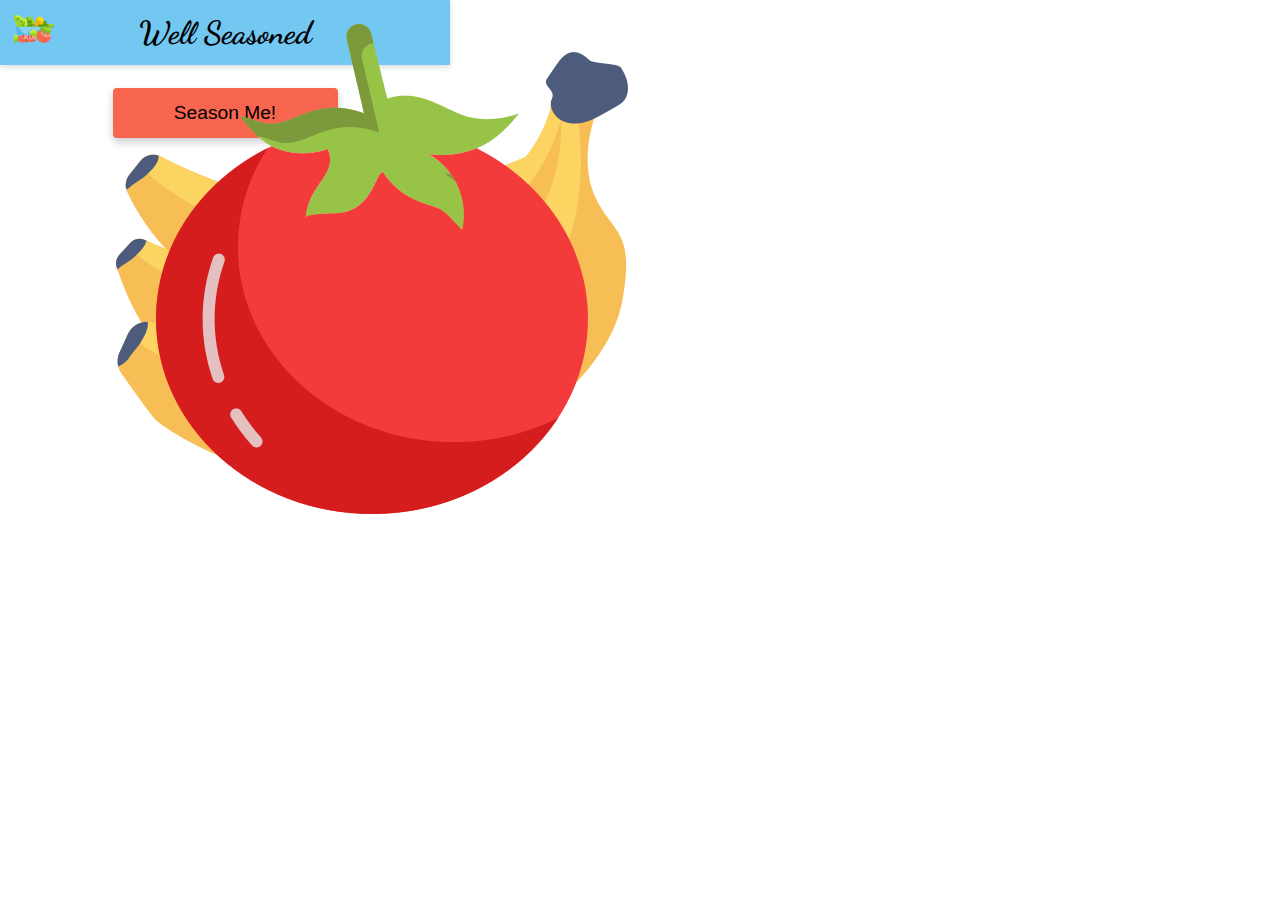
==== frontend/popup.html @ aa4e5379 "changed "Other" list header to "Ingredients" - ID IS STILL 'OTHER'" ====
<!DOCTYPE html>
<html>

<head>
  <link rel="preconnect" href="https://fonts.gstatic.com">
  <link href="https://fonts.googleapis.com/css2?family=Dancing+Script&family=Source+Sans+Pro:wght@300&display=swap"
    rel="stylesheet">
  <link rel="stylesheet" href="styles.css">
  <link rel="stylesheet" href="loader.css">
</head>

<body>
  <header>
    <a href="https://facebook.com"><img src="logo.png" alt="logo" class="logo"></a>
    <h1 class="title">Well Seasoned</h1>
  </header>

  <button id="startApp">Season Me!</button>
  <div class="container">

    <img src="banana.png" alt="" class="loader-banana">
    <img src="tomato.png" alt="" class="loader-tomato">
  </div>



  <div class="seasonality" id="seasonality">
    <div class="in_season" id="in_season">
      <div class="seasonality_title">
        <img src="thumbs-up.png" alt="" class="thumbs_up">
        <h3>In Season</h3>
      </div>

    </div>
    <div class="not_in_season" id="not_in_season">
      <div class="seasonality_title">
        <img src="thumbs-down.png" alt="" class="thumbs_down">
        <h3>Not In Season</h3>
      </div>
    </div>
  </div>
  <div class="other" id="other">
    <h3>Ingredients</h3>
  </div>

  <script src="popup.js"></script>
  <script src="seasonality.js"></script>

</body>

</html>
---- frontend/styles.css ----
body {
  height: 540px;
  width: 450px;
  margin: 0;
  font-family: 'Source Sans Pro', sans-serif;
}

p {
  font-size: 1rem;
}

h3 {
  font-size: 1.15rem;
}

/* Header */
.title {
  font-family: 'Dancing Script', cursive;
  text-align: center;
  font-size: 2rem;
  width: 50%;
  margin: 0;
  padding: 3%;
  margin: 0 auto;
  align-self: stretch;
  transition: 500ms;
}

.title:hover {
  font-size: 2.2rem;
  transition: 500ms;
  cursor: default;
}

header {
  position: relative;
  background-color: #72C8F0;
  align-items: center;
  max-height: 65.40px;
  box-shadow: 0 2px 6px 0 rgb(0 0 0 / 15%);
}

.logo {
  width: 10%;
  position: absolute;
  left: 0;
  margin-left: 2.5%;
  transition: 300ms;
}

.logo:hover {
  width: 12%;
  transition: 300ms;
}



/* Button */
button {

  height: 50px;
  width: 50%;
  background: #f8664f;
  outline: none;
  display: block;
  font-size: 1.2rem;
  margin: 5% auto;
  text-align: center;
  transition: 500ms;
  box-shadow: 0 4px 8px 0 rgba(0, 0, 0, 0.2);
  border-radius: 4px;
  border-style: none;
}

button:hover {
  cursor: pointer;
  opacity: 0.9;
  transition: 500ms;
  width: 52%;
}

/* Seasonality Information */
.seasonality {
  opacity: 0;
  width: 100%;
  display: flex;
  justify-content: space-evenly;
  text-align: center;
  line-height: 1.5rem;
}

.in_season {
  background-color: #c4f236;
}

.not_in_season {
  background-color: #ff8d8d;

}

.in_season,
.not_in_season {
  transition: 500ms;
  width: 45%;
  box-shadow: 0 4px 8px 0 rgba(0, 0, 0, 0.2);
  border-radius: 4px;
}

.in_season:hover,
.not_in_season:hover,
.other:hover {
  transition: 900ms;
  box-shadow: 0 8px 16px 0 rgba(0, 0, 0, 0.2);
}

.other {
  visibility: hidden;
  width: 93.33%;
  border-radius: 4px;
  text-align: center;
  line-height: 1.5rem;
  background-color: #72C8F0;
  box-shadow: 0 4px 8px 0 rgba(0, 0, 0, 0.2);
  margin: 0 auto;
  transition: 500ms;
  opacity: 0;
}

.seasonality_title {
  display: flex;
  justify-content: center;
  position: relative;
}

.thumbs_up {
  width: 10%;
  position: absolute;
  left: 40px;
  top: 20.325px;
  bottom: auto;
}

.thumbs_down {
  width: 10%;
  position: absolute;
  left: 26px;
  top: 20.325px;
  bottom: auto;
}


/* */
.visible {
  visibility: visible;
  opacity: 1;
  transition: 4s;
}

.not_in_season.visible {
  transition-delay: 2s;
}

.not_in_season.visible {
  transition-delay: 2s;
}

.visible.other {
  transition-delay: 2000ms;
}

.invisible {
  height: 0px;
  font-size: 0;
  width: 0;
  visibility: hidden;
  padding: 0;
  margin: 0 auto;
  transition:
    height 500ms linear 0s,
    font-size 500ms linear 0s,
    width 500ms linear 0s,
    visibility 500ms linear 0s,
    padding 500ms linear 1000ms,
    margin 500ms linear 1000ms;

}
---- frontend/loader.css ----
.loader-banana {
    animation: loading-banana 4s linear infinite;
    margin: 0 auto;
    display: block;
    position: absolute;
    left: calc(450px/2 - 217.44px/2);

}

.loader-tomato {
    animation: loading-tomato 4s linear infinite;
    margin: 0 auto;
    display: block;
    position: absolute;
    left: calc(450px/2 - 217.44px/2);

}

.container{
    height: 217.44px;
    display: flex;
    align-items: center;
    position: relative;
}

@keyframes loading-banana {
    0% {
        transform: rotate(0deg);
        width: 0;
    }

    25% {
        transform: rotate(360deg);
        width: 217.44px;
    }

    50% {
        transform: rotate(0deg);
        width: 0;
    }

    100% {
        transform: rotate(0deg);
        width: 0;
    }

}

@keyframes loading-tomato {
    0% {
        transform: rotate(0deg);
        width: 0;
    }

    50% {
        transform: rotate(0deg);
        width: 0;
    }

    75% {
        transform: rotate(360deg);
        width: 217.44px;
    }

    100% {
        transform: rotate(0deg);
        width: 0;
    }
}
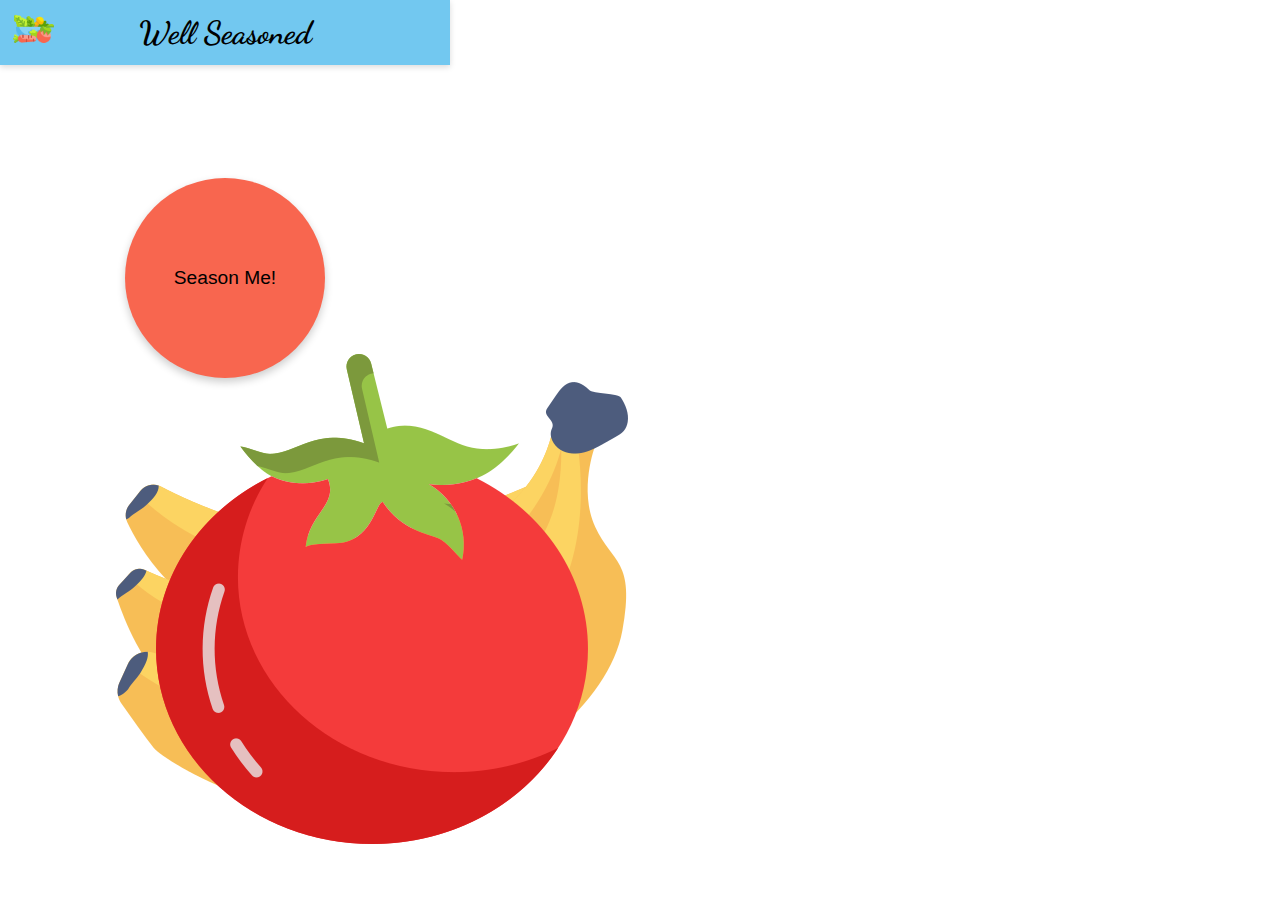
==== commit 45e41312: "Merge branch 'john-dev' of https://github.com/franciscomeau/McHacks_W2021 into john-dev" ====
--- a/frontend/popup.html
+++ b/frontend/popup.html
@@ -10,32 +10,36 @@
 </head>
 
 <body>
-  <header>
-    <a href="https://facebook.com"><img src="logo.png" alt="logo" class="logo"></a>
-    <h1 class="title">Well Seasoned</h1>
-  </header>
+  <div class="content">
 
-  <button id="startApp">Season Me!</button>
-  <div class="container">
 
-    <img src="banana.png" alt="" class="loader-banana">
-    <img src="tomato.png" alt="" class="loader-tomato">
-  </div>
+    <header>
+      <a href="https://facebook.com"><img src="logo.png" alt="logo" class="logo"></a>
+      <h1 class="title">Well Seasoned</h1>
+    </header>
+
+    <button id="startApp">Season Me!</button>
+    <div class="container" id="container">
+
+      <img src="banana.png" alt="" class="loader-banana">
+      <img src="tomato.png" alt="" class="loader-tomato">
+    </div>
 
 
 
-  <div class="seasonality" id="seasonality">
-    <div class="in_season" id="in_season">
-      <div class="seasonality_title">
-        <img src="thumbs-up.png" alt="" class="thumbs_up">
-        <h3>In Season</h3>
+    <div class="seasonality" id="seasonality">
+      <div class="inSeason" id="in_season">
+        <div class="seasonality_title">
+          <img src="thumbs-up.png" alt="" class="thumbs_up">
+          <h3>In Season</h3>
+        </div>
+
       </div>
-
-    </div>
-    <div class="not_in_season" id="not_in_season">
-      <div class="seasonality_title">
-        <img src="thumbs-down.png" alt="" class="thumbs_down">
-        <h3>Not In Season</h3>
+      <div class="notInSeason" id="not_in_season">
+        <div class="seasonality_title">
+          <img src="thumbs-down.png" alt="" class="thumbs_down">
+          <h3>Not In Season</h3>
+        </div>
       </div>
     </div>
   </div>
@@ -46,6 +50,9 @@
   <script src="popup.js"></script>
   <script src="seasonality.js"></script>
 
+    <script src="popup.js"></script>
+    <script src="seasonality.js"></script>
+  </div>
 </body>
 
 </html>--- a/frontend/styles.css
+++ b/frontend/styles.css
@@ -3,7 +3,10 @@
   width: 450px;
   margin: 0;
   font-family: 'Source Sans Pro', sans-serif;
+  
 }
+
+
 
 p {
   font-size: 1rem;
@@ -58,17 +61,17 @@
 /* Button */
 button {
 
-  height: 50px;
-  width: 50%;
+  height: 200px;
+  width: 200px;
   background: #f8664f;
   outline: none;
   display: block;
   font-size: 1.2rem;
-  margin: 5% auto;
+  margin: 25% auto;
   text-align: center;
   transition: 500ms;
   box-shadow: 0 4px 8px 0 rgba(0, 0, 0, 0.2);
-  border-radius: 4px;
+  border-radius: 100%;
   border-style: none;
 }
 
@@ -76,7 +79,7 @@
   cursor: pointer;
   opacity: 0.9;
   transition: 500ms;
-  width: 52%;
+  box-shadow: 0 8px 16px 0 rgba(0, 0, 0, 0.2);
 }
 
 /* Seasonality Information */
@@ -89,25 +92,25 @@
   line-height: 1.5rem;
 }
 
-.in_season {
+.inSeason {
   background-color: #c4f236;
 }
 
-.not_in_season {
-  background-color: #ff8d8d;
+.notInSeason {
+  background-color:#ff8d8d;
 
 }
 
-.in_season,
-.not_in_season {
+.inSeason,
+.notInSeason {
   transition: 500ms;
   width: 45%;
   box-shadow: 0 4px 8px 0 rgba(0, 0, 0, 0.2);
   border-radius: 4px;
 }
 
-.in_season:hover,
-.not_in_season:hover,
+.inSeason:hover,
+.notInSeason:hover,
 .other:hover {
   transition: 900ms;
   box-shadow: 0 8px 16px 0 rgba(0, 0, 0, 0.2);
@@ -153,19 +156,15 @@
 .visible {
   visibility: visible;
   opacity: 1;
-  transition: 4s;
+  transition: 3s;
 }
 
-.not_in_season.visible {
-  transition-delay: 2s;
-}
-
-.not_in_season.visible {
-  transition-delay: 2s;
+.visible.seasonality{
+  transition-delay: 0.5s;
 }
 
 .visible.other {
-  transition-delay: 2000ms;
+  transition-delay: 1.2s;
 }
 
 .invisible {
@@ -183,4 +182,8 @@
     padding 500ms linear 1000ms,
     margin 500ms linear 1000ms;
 
+}
+
+.content{
+  min-height: 600px;
 }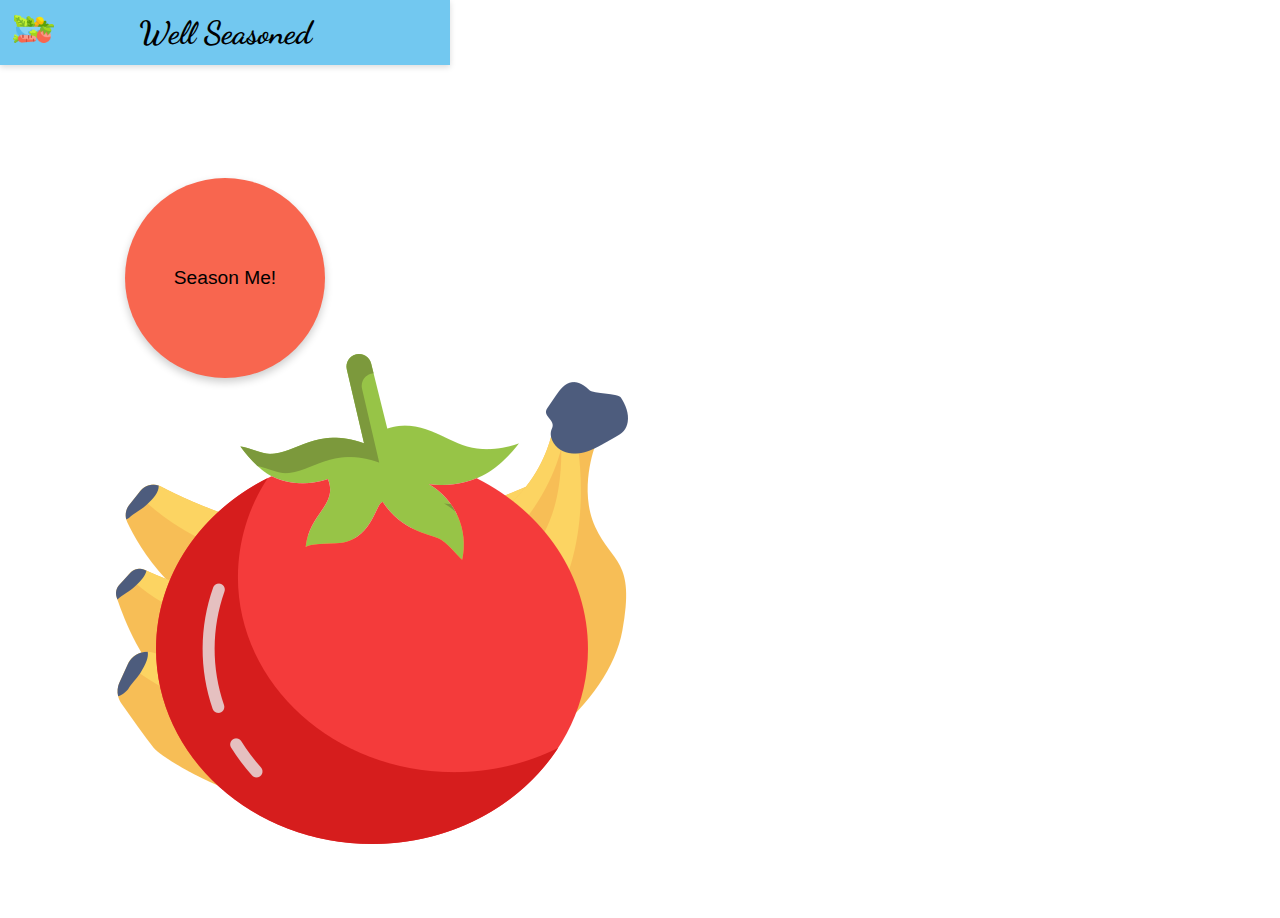
==== commit bd2ad2cb: "recipe book image" ====
--- a/frontend/popup.html
+++ b/frontend/popup.html
@@ -42,16 +42,20 @@
         </div>
       </div>
     </div>
-  </div>
-  <div class="other" id="other">
-    <h3>Ingredients</h3>
+    <div class="other" id="other">
+      <div class="seasonality_title">
+        <img src="recipe-book.png" alt="" class="recipe_book">
+        <h3>Ingredients</h3>
+      </div>
+     
+    </div>
   </div>
 
   <script src="popup.js"></script>
   <script src="seasonality.js"></script>
 
-    <script src="popup.js"></script>
-    <script src="seasonality.js"></script>
+  <script src="popup.js"></script>
+  <script src="seasonality.js"></script>
   </div>
 </body>
 
--- a/frontend/styles.css
+++ b/frontend/styles.css
@@ -41,6 +41,7 @@
   align-items: center;
   max-height: 65.40px;
   box-shadow: 0 2px 6px 0 rgb(0 0 0 / 15%);
+  margin-bottom: 5%;
 }
 
 .logo {
@@ -124,8 +125,9 @@
   line-height: 1.5rem;
   background-color: #72C8F0;
   box-shadow: 0 4px 8px 0 rgba(0, 0, 0, 0.2);
-  margin: 0 auto;
-  transition: 500ms;
+  margin: 5% auto;
+  transition: 500ms;
+  padding-bottom: 15px;
   opacity: 0;
 }
 
@@ -149,6 +151,12 @@
   left: 26px;
   top: 20.325px;
   bottom: auto;
+}
+
+.recipe_book{
+  width: 10%;
+  position: absolute;
+  
 }
 
 
@@ -166,6 +174,11 @@
 .visible.other {
   transition-delay: 1.2s;
 }
+
+.other h3{
+  padding-top: 18px;
+}
+
 
 .invisible {
   height: 0px;
@@ -186,4 +199,5 @@
 
 .content{
   min-height: 600px;
+  padding-bottom: 2.5%;
 }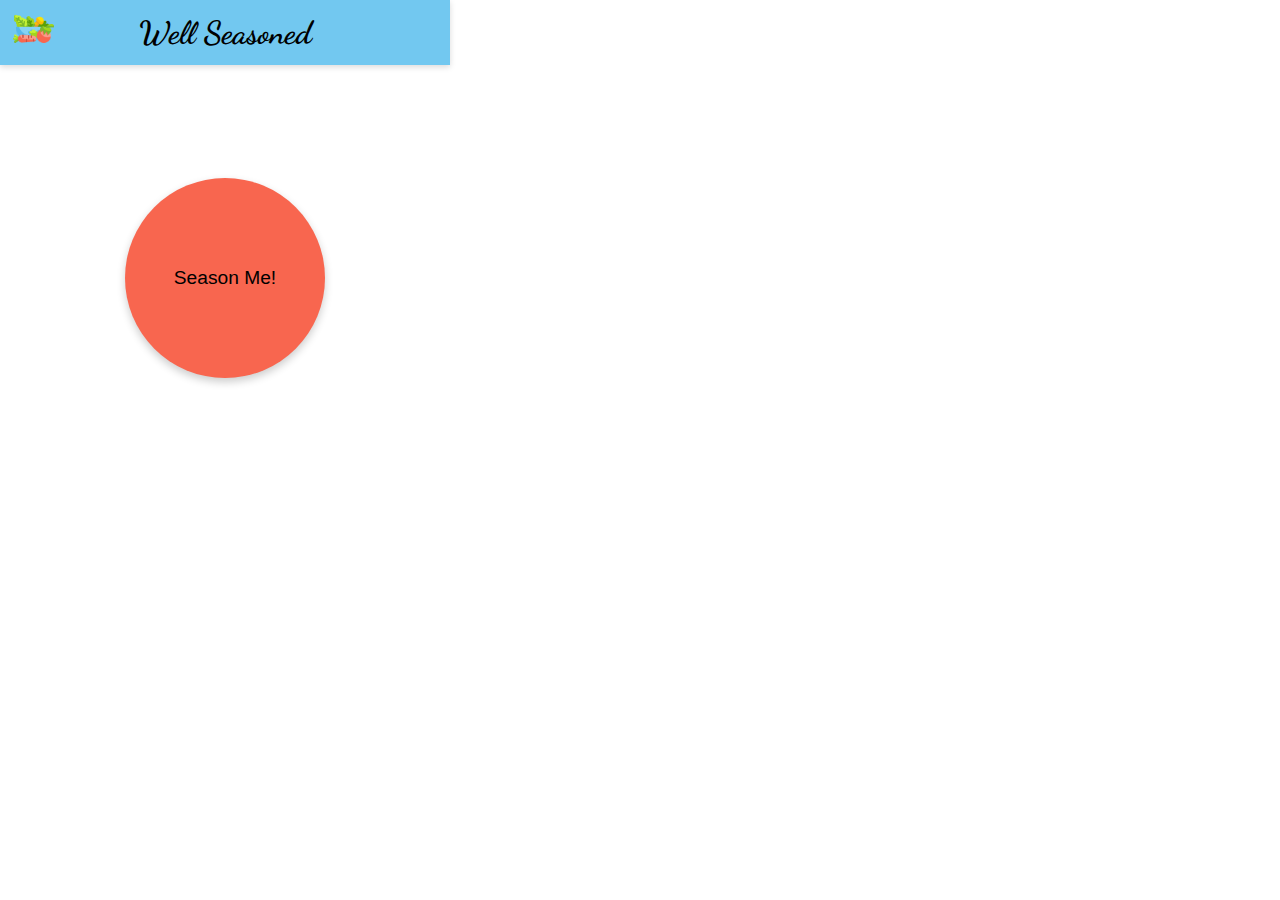
==== commit fbb652be: "Merge branch 'master' of https://github.com/franciscomeau/McHacks_W2021 into affan-dev" ====
--- a/frontend/popup.html
+++ b/frontend/popup.html
@@ -3,8 +3,7 @@
 
 <head>
   <link rel="preconnect" href="https://fonts.gstatic.com">
-  <link href="https://fonts.googleapis.com/css2?family=Dancing+Script&family=Source+Sans+Pro:wght@300&display=swap"
-    rel="stylesheet">
+  <link href="https://fonts.googleapis.com/css2?family=Dancing+Script&family=Source+Sans+Pro&display=swap" rel="stylesheet">
   <link rel="stylesheet" href="styles.css">
   <link rel="stylesheet" href="loader.css">
 </head>
--- a/frontend/styles.css
+++ b/frontend/styles.css
@@ -9,11 +9,14 @@
 
 
 p {
-  font-size: 1rem;
+  position: relative;
+  font-size: 1.05rem;
+  font-weight: 400;
 }
 
 h3 {
   font-size: 1.15rem;
+  font-weight: 700;
 }
 
 /* Header */
@@ -93,6 +96,7 @@
   line-height: 1.5rem;
 }
 
+
 .inSeason {
   background-color: #c4f236;
 }
@@ -117,6 +121,31 @@
   box-shadow: 0 8px 16px 0 rgba(0, 0, 0, 0.2);
 }
 
+.tooltip {
+    background-color: whitesmoke;
+    position: absolute;
+    display: none;
+    opacity: 0;
+    max-width: 200px;
+    min-width: 150px;
+    bottom: 10px;
+    box-shadow: 0 0 5px #CCC;
+    border-radius: 5px;
+    transition: opacity ease-out 200ms;
+}
+
+.tooltipShow {
+    display:block;
+    opacity: 1;
+}
+
+.tooltipHeader {
+    background-color: whitesmoke;
+    box-shadow: 0px 5px 5px rgba(0, 0, 0, 0.2);
+    padding: 5px;
+    font-weight: bold;
+}
+
 .other {
   visibility: hidden;
   width: 93.33%;
@@ -137,6 +166,10 @@
   position: relative;
 }
 
+.seasonality_title h3{
+  margin-bottom: 0px;
+}
+
 .thumbs_up {
   width: 10%;
   position: absolute;
@@ -154,9 +187,10 @@
 }
 
 .recipe_book{
-  width: 10%;
-  position: absolute;
-  
+  width: 30px;
+  position: absolute;
+  left: 135px;
+  top: 28px;
 }
 
 
@@ -176,7 +210,7 @@
 }
 
 .other h3{
-  padding-top: 18px;
+  padding-top: 10px;
 }
 
 
--- a/frontend/loader.css
+++ b/frontend/loader.css
@@ -21,6 +21,22 @@
     display: flex;
     align-items: center;
     position: relative;
+    visibility: hidden;
+    opacity: 0;
+}
+
+.loader_visible{
+    visibility: visible;
+    opacity: 1;
+    transition-duration: 1000ms;
+}
+
+.loader_invisible{
+    width: 0;
+    height: 0;
+    transition: 500ms;
+    visibility: hidden;
+    opacity: 0;
 }
 
 @keyframes loading-banana {
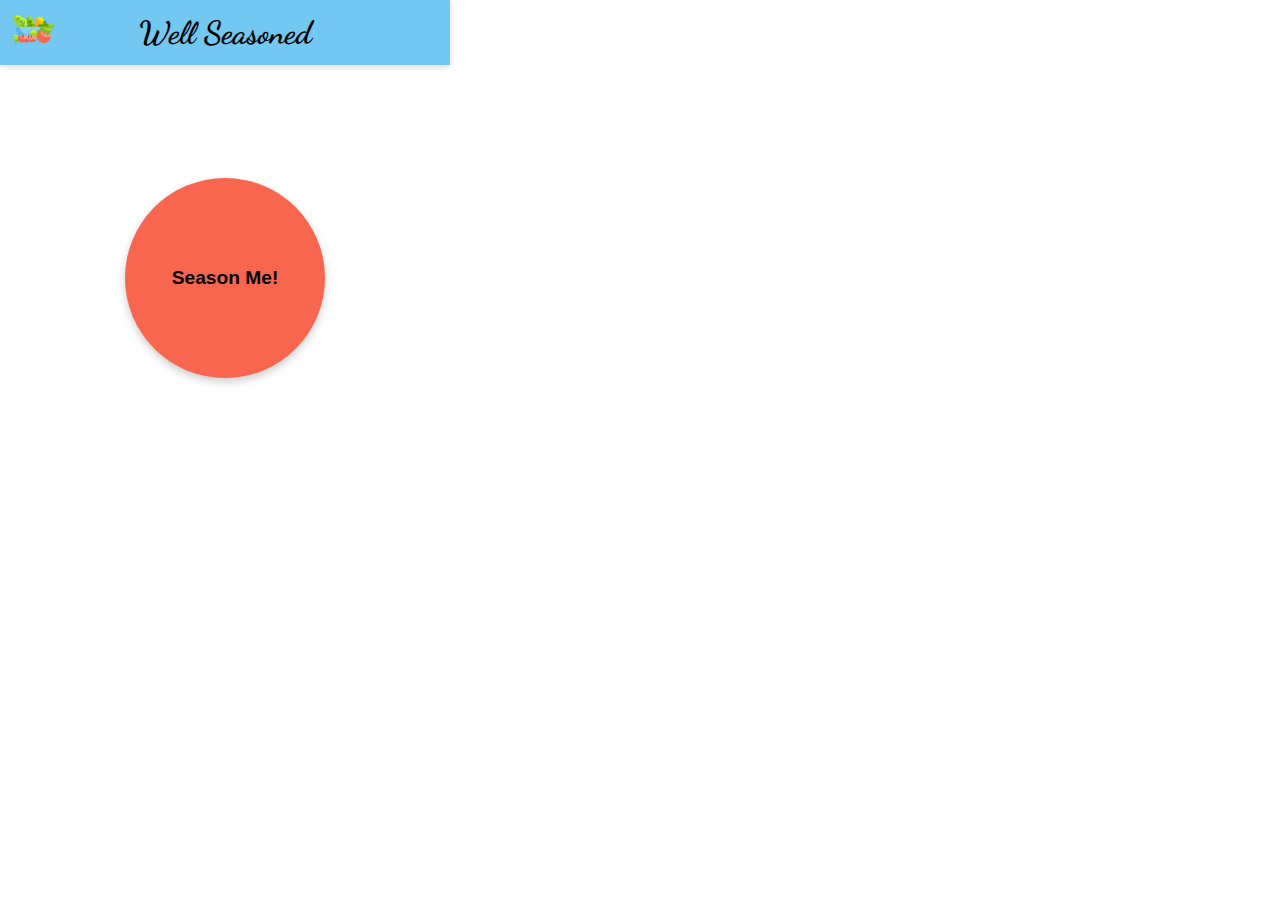
==== commit a6a73f06: "fixed routing" ====
--- a/frontend/popup.html
+++ b/frontend/popup.html
@@ -6,14 +6,17 @@
   <link href="https://fonts.googleapis.com/css2?family=Dancing+Script&family=Source+Sans+Pro&display=swap" rel="stylesheet">
   <link rel="stylesheet" href="styles.css">
   <link rel="stylesheet" href="loader.css">
+  <link rel="stylesheet" href="ratio.css">
+
 </head>
 
 <body>
-  <div class="content">
+  <div class="content" id="content">
+
 
 
     <header>
-      <a href="https://facebook.com"><img src="logo.png" alt="logo" class="logo"></a>
+      <a href="https://github.com/franciscomeau/McHacks_W2021" target="_blank"><img src="logo.png" alt="logo" class="logo"></a>
       <h1 class="title">Well Seasoned</h1>
     </header>
 
@@ -23,6 +26,8 @@
       <img src="banana.png" alt="" class="loader-banana">
       <img src="tomato.png" alt="" class="loader-tomato">
     </div>
+
+
 
 
 
@@ -51,10 +56,6 @@
   </div>
 
   <script src="popup.js"></script>
-  <script src="seasonality.js"></script>
-
-  <script src="popup.js"></script>
-  <script src="seasonality.js"></script>
   </div>
 </body>
 
--- a/frontend/styles.css
+++ b/frontend/styles.css
@@ -71,6 +71,7 @@
   outline: none;
   display: block;
   font-size: 1.2rem;
+  font-weight: bolder;
   margin: 25% auto;
   text-align: center;
   transition: 500ms;
@@ -202,11 +203,11 @@
 }
 
 .visible.seasonality{
-  transition-delay: 0.5s;
+  transition-delay: 2.5s;
 }
 
 .visible.other {
-  transition-delay: 1.2s;
+  transition-delay: 3.5s;
 }
 
 .other h3{
@@ -234,4 +235,24 @@
 .content{
   min-height: 600px;
   padding-bottom: 2.5%;
-}+}
+
+.recipeTitle{
+  opacity: 0;
+  padding: 5% 0;
+  text-align: center;
+  animation: forwards swipeLeft 1.1s ease-out 0.5s;
+}
+
+
+@keyframes swipeLeft{
+  0% {
+    margin-left: -200px;
+    opacity: 0;
+  }
+
+  100%{
+    margin-left: 0;
+    opacity: 1;
+  }
+}
--- a/frontend/loader.css
+++ b/frontend/loader.css
@@ -17,6 +17,7 @@
 }
 
 .container{
+    margin-top: 25%;
     height: 217.44px;
     display: flex;
     align-items: center;
@@ -37,6 +38,7 @@
     transition: 500ms;
     visibility: hidden;
     opacity: 0;
+    margin-top: 0;
 }
 
 @keyframes loading-banana {
--- a/frontend/ratio.css
+++ b/frontend/ratio.css
@@ -0,0 +1,72 @@
+:root {
+    --fillRatio: 0%;
+    --finalColor: red;
+}
+
+.bar {
+    display: flex;
+    align-items: center;
+    width: 93%;
+    height: 20px;
+    border-style: solid;
+    border-width: 3px;
+    border-color: lightslategray;
+    border-radius: 100px;
+    margin: 8% auto 0 auto;
+    animation: forwards loadIn 2s ease-out 2s;
+    opacity: 0;
+}
+
+.progress {
+    display: flex;
+    align-items: center;
+    justify-content: center;
+    color: white;
+    font-weight: 700;
+    margin-left: 2.5px;
+    margin-right: 2.5px;
+    border-radius: 100px;
+    height: 15px;
+    font-size: 0;
+    animation: forwards fillUp 2s ease-out 2.5s, forwards colorChange 2s ease-out 2s;
+    text-align: center;
+
+}
+
+.SOMeter {
+    text-align: center;
+    font-size: 1.1rem;
+    margin-bottom: 8.5%;
+    opacity: 0;
+    animation: forwards loadIn 2s ease-out 2.5s;
+}
+
+@keyframes loadIn {
+    0% {
+        opacity: 0;
+    }
+
+    100% {
+        opacity: 1;
+    }
+}
+
+@keyframes colorChange {
+    0% {
+        background-color: red;
+    }
+
+    100% {
+        background-color: var(--finalColor);
+    }
+}
+
+@keyframes fillUp {
+    0% {
+        width: 0%;
+    }
+
+    100% {
+        width: var(--fillRatio);
+    }
+}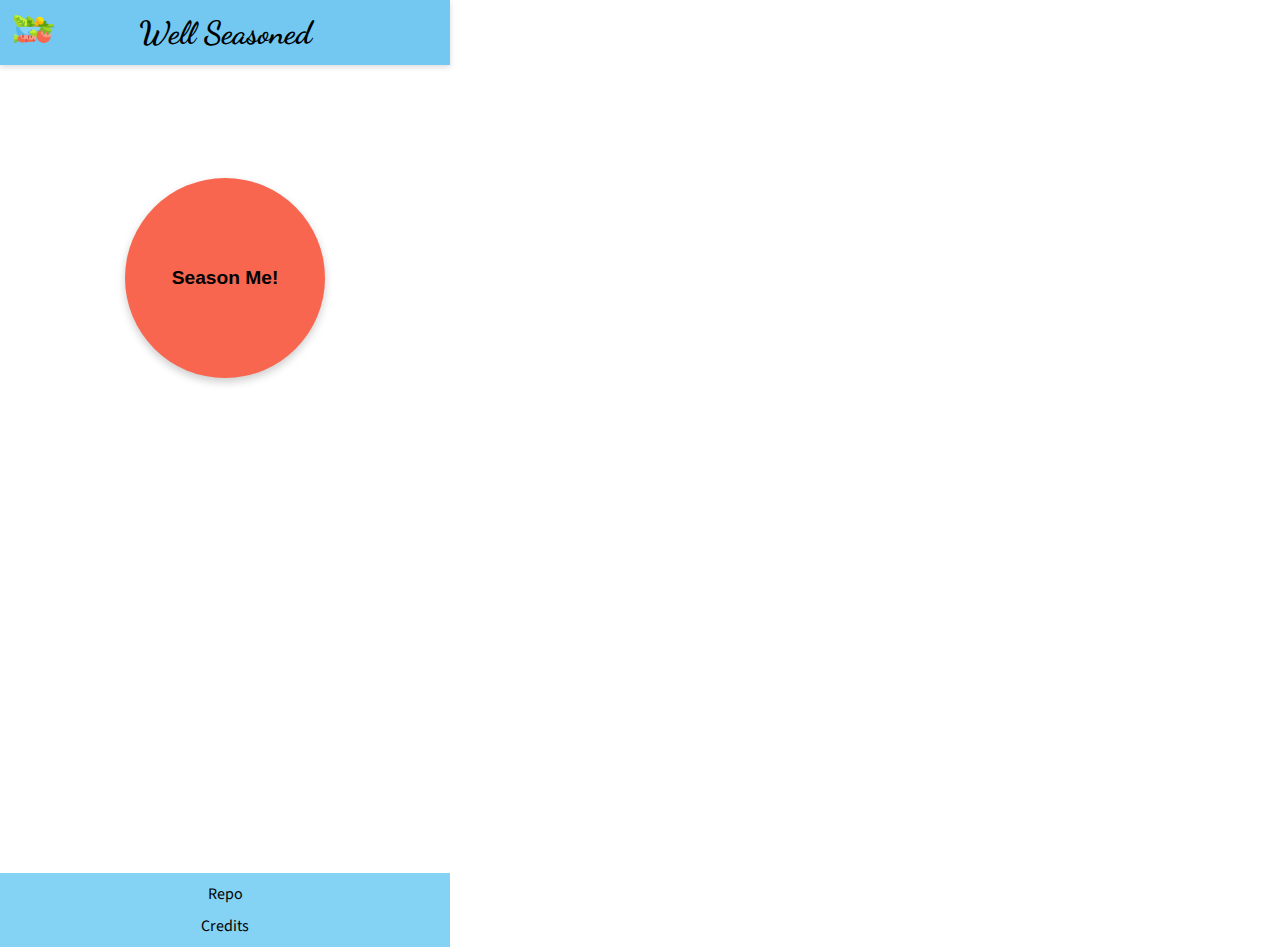
==== commit 299ebdda: "added credits" ====
--- a/frontend/popup.html
+++ b/frontend/popup.html
@@ -16,7 +16,7 @@
 
 
     <header>
-      <a href="https://github.com/franciscomeau/McHacks_W2021" target="_blank"><img src="logo.png" alt="logo" class="logo"></a>
+      <img src="logo.png" alt="logo" class="logo">
       <h1 class="title">Well Seasoned</h1>
     </header>
 
@@ -56,6 +56,12 @@
   </div>
 
   <script src="popup.js"></script>
+  <footer>
+    <div class="flex-container">
+      <div><a href="https://github.com/franciscomeau/McHacks_W2021">Repo</a></div>
+      <div><a href="credits.html">Credits</a></div>
+    </div>
+  </footer>
   </div>
 </body>
 
--- a/frontend/styles.css
+++ b/frontend/styles.css
@@ -256,3 +256,37 @@
     opacity: 1;
   }
 }
+
+/* Footer */
+footer{
+  min-height: 60px;
+  width: 100%;
+  background-color: #84d2f4;
+}
+
+footer a{
+  text-decoration: none;
+  color: black;
+  transition-duration: 500ms;
+}
+
+footer div{
+  padding: 5px 0;
+}
+
+footer a:hover{
+  color: white;
+  transition-duration: 500ms;
+}
+
+.flex-container{
+  display: flex;
+  flex-direction: column;
+  align-items: center;
+  justify-content: space-around;
+  
+}
+
+.credits{
+  text-align: center;
+}